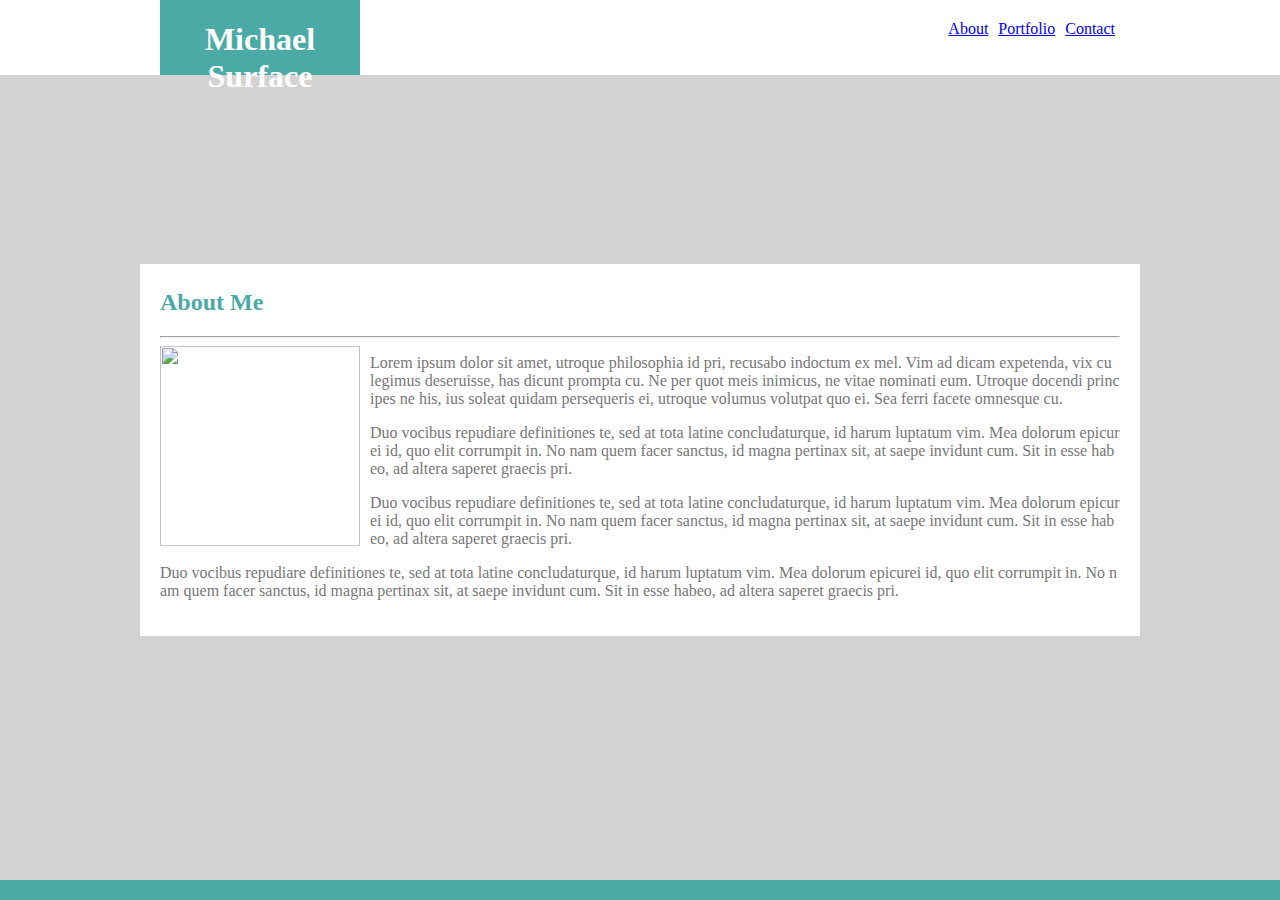
==== Index.html @ 29ffdabe "initial commit" ====
<!DOCTYPE html>
<html>
<head>
    <meta charset="utf-8" />
    <meta http-equiv="X-UA-Compatible" content="IE=edge">
    <title>Michael Surface</title>
    <meta name="viewport" content="width=device-width, initial-scale=1">
    <link rel="stylesheet" type="text/css" media="screen" href="assets/style.css"/>
    <script src="main.js"></script>

</head>

    <body class="body">

            <header>
                    <div id="wrapper">
                    <section class="name">
                        <h1>Michael Surface</h1>
                    </section>
            
                        <nav>
                            <a href="Index.html">About</a>
                            <a href="portfolio.html">Portfolio</a>
                            <a href="contact.html">Contact</a>
                        </nav>
                    </div>
                </header>
 
    <section class="section">
            
            <div class="aboutme">

                <h2>About Me</h2>
                <hr id="contentbar"/>

            </div>

            <img id="profile" src="../images/profilephoto.jpg"/>

            <p>Lorem ipsum dolor sit amet, utroque philosophia id pri, recusabo indoctum ex mel. Vim ad dicam expetenda, vix cu legimus deseruisse, has dicunt prompta cu. Ne per quot meis inimicus, ne vitae nominati eum. Utroque docendi principes ne his, ius soleat quidam persequeris ei, utroque volumus volutpat quo ei. Sea ferri facete omnesque cu.</p>

            <P>Duo vocibus repudiare definitiones te, sed at tota latine concludaturque, id harum luptatum vim. Mea dolorum epicurei id, quo elit corrumpit in. No nam quem facer sanctus, id magna pertinax sit, at saepe invidunt cum. Sit in esse habeo, ad altera saperet graecis pri.</P>

            <p>Duo vocibus repudiare definitiones te, sed at tota latine concludaturque, id harum luptatum vim. Mea dolorum epicurei id, quo elit corrumpit in. No nam quem facer sanctus, id magna pertinax sit, at saepe invidunt cum. Sit in esse habeo, ad altera saperet graecis pri.</p>
            
            <p>Duo vocibus repudiare definitiones te, sed at tota latine concludaturque, id harum luptatum vim. Mea dolorum epicurei id, quo elit corrumpit in. No nam quem facer sanctus, id magna pertinax sit, at saepe invidunt cum. Sit in esse habeo, ad altera saperet graecis pri.</p>

        </section>    

    </body>

        <footer class="footer"> 

        </footer>





</body>
</html>
---- assets/style.css ----
body {
    margin:0;
    padding:0;
    height:100%;
 }

header {
    width: 100%;
    background-color: #ffffff;
    height: 75px;
    border: #cccccc;
    border-width: 0px 0px 500px 0px;
    margin-bottom: 15px;
    position: relative;
}

#wrapper {
    max-width: 960px;
    margin: auto;
}

.name {
    float: left;
    width: 200px;
    background: #4aaaa5;
    text-align: center;
    height: 75px;
}

.name h1 {
    color: white;
}

nav {
    float: right;
    text-align: center;
    height: 75px;
}

nav a {
    float: left;
    margin-right: 5px;
    margin-left: 5px;
    text-align: center;
    vertical-align: middle;
    padding-top: 20px;
}

.section {
    clear: both;
    position: fixed;
    top: 50%;
    left: 50%;
    transform: translate(-50%, -50%);
    width: 960px;
    margin: auto;
    background-color: #ffffff;
    padding: 0px 20px 20px 20px;
}

.section h2 {
    color: #4aaaa5;
}

.section p {
    word-break: break-all;
    color: #777777;
}

#profile {
float: left;
margin-right: 10px;
height: 200px;
width: 200px;
}

.body {
    background-image: url("../images/light-grey-terrazzo.png");
    background-color: lightgrey;
}

.aboutme {
    padding-top: 5px;
    border-bottom: 40px;
    border-bottom-color: black;  
}

#contentbar {

}

.portimages{
    position: relative;
}

img {
    float: left;
    height: 75px;
    width: 75px;
}


.footer {
    position: absolute;
    bottom: 0;
    width: 100%;
    height: 20px;
    border: 5px;
    background-color: #4aaaa5;
    border-color: black;

}
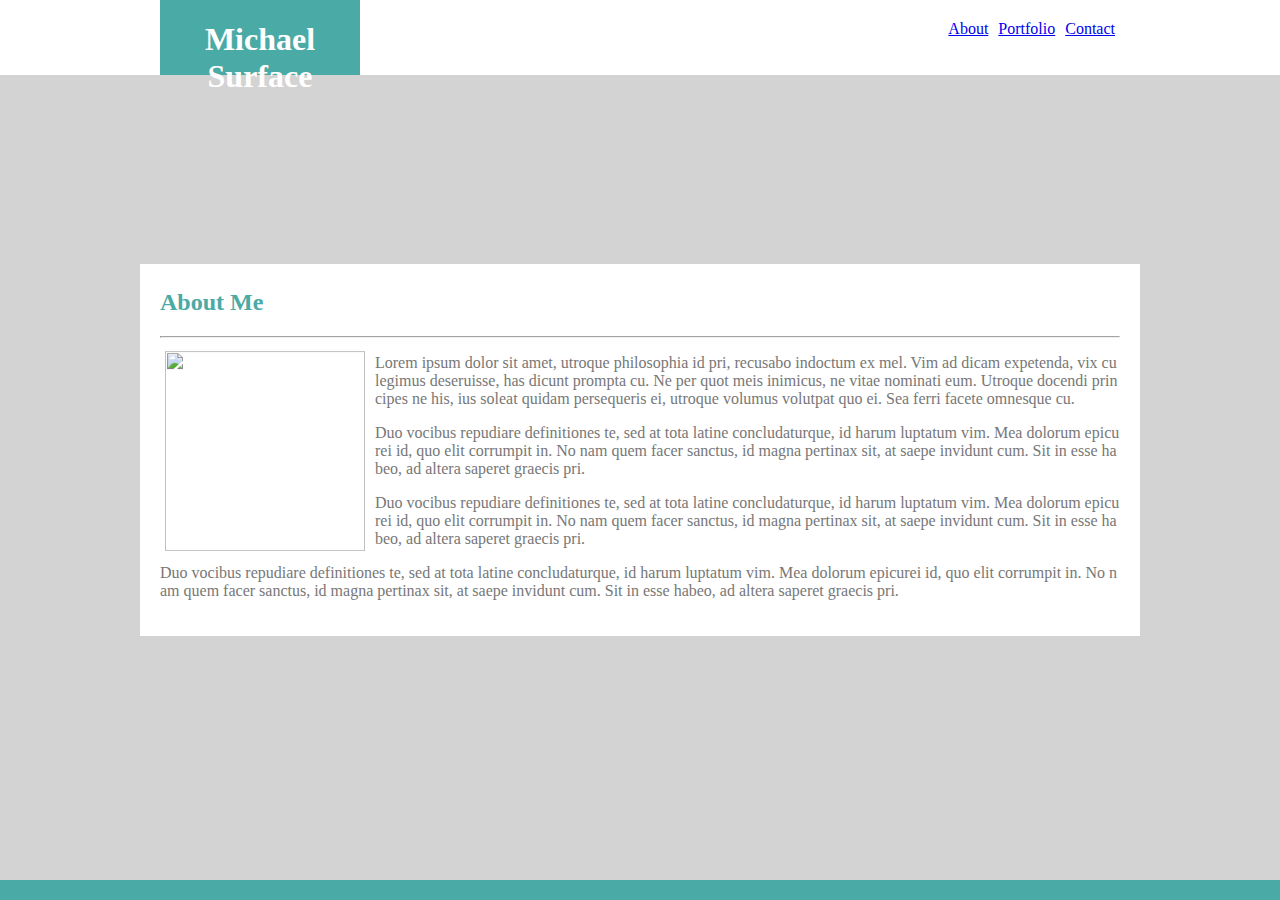
==== commit 664194c0: "second" ====
--- a/Index.html
+++ b/Index.html
@@ -11,51 +11,30 @@
 </head>
 
     <body class="body">
-
-            <header>
-                    <div id="wrapper">
-                    <section class="name">
-                        <h1>Michael Surface</h1>
-                    </section>
-            
-                        <nav>
-                            <a href="Index.html">About</a>
-                            <a href="portfolio.html">Portfolio</a>
-                            <a href="contact.html">Contact</a>
-                        </nav>
-                    </div>
-                </header>
- 
-    <section class="section">
-            
+        <header>
+            <div id="wrapper">
+                <section class="name">
+                <h1>Michael Surface</h1>
+            </section>
+                <nav>
+                    <a href="Index.html">About</a>
+                    <a href="portfolio.html">Portfolio</a>
+                    <a href="contact.html">Contact</a>
+                </nav>
+            </div>
+        </header>
+        <section class="section">
             <div class="aboutme">
-
                 <h2>About Me</h2>
-                <hr id="contentbar"/>
-
+                    <hr id="contentbar"/>
             </div>
-
-            <img id="profile" src="../images/profilephoto.jpg"/>
-
-            <p>Lorem ipsum dolor sit amet, utroque philosophia id pri, recusabo indoctum ex mel. Vim ad dicam expetenda, vix cu legimus deseruisse, has dicunt prompta cu. Ne per quot meis inimicus, ne vitae nominati eum. Utroque docendi principes ne his, ius soleat quidam persequeris ei, utroque volumus volutpat quo ei. Sea ferri facete omnesque cu.</p>
-
-            <P>Duo vocibus repudiare definitiones te, sed at tota latine concludaturque, id harum luptatum vim. Mea dolorum epicurei id, quo elit corrumpit in. No nam quem facer sanctus, id magna pertinax sit, at saepe invidunt cum. Sit in esse habeo, ad altera saperet graecis pri.</P>
-
-            <p>Duo vocibus repudiare definitiones te, sed at tota latine concludaturque, id harum luptatum vim. Mea dolorum epicurei id, quo elit corrumpit in. No nam quem facer sanctus, id magna pertinax sit, at saepe invidunt cum. Sit in esse habeo, ad altera saperet graecis pri.</p>
-            
-            <p>Duo vocibus repudiare definitiones te, sed at tota latine concludaturque, id harum luptatum vim. Mea dolorum epicurei id, quo elit corrumpit in. No nam quem facer sanctus, id magna pertinax sit, at saepe invidunt cum. Sit in esse habeo, ad altera saperet graecis pri.</p>
-
+                <img id="profile" src="images/profilephoto.jpg"/>
+                <p>Lorem ipsum dolor sit amet, utroque philosophia id pri, recusabo indoctum ex mel. Vim ad dicam expetenda, vix cu legimus deseruisse, has dicunt prompta cu. Ne per quot meis inimicus, ne vitae nominati eum. Utroque docendi principes ne his, ius soleat quidam persequeris ei, utroque volumus volutpat quo ei. Sea ferri facete omnesque cu.</p>
+                <P>Duo vocibus repudiare definitiones te, sed at tota latine concludaturque, id harum luptatum vim. Mea dolorum epicurei id, quo elit corrumpit in. No nam quem facer sanctus, id magna pertinax sit, at saepe invidunt cum. Sit in esse habeo, ad altera saperet graecis pri.</P>
+                <p>Duo vocibus repudiare definitiones te, sed at tota latine concludaturque, id harum luptatum vim. Mea dolorum epicurei id, quo elit corrumpit in. No nam quem facer sanctus, id magna pertinax sit, at saepe invidunt cum. Sit in esse habeo, ad altera saperet graecis pri.</p>
+                <p>Duo vocibus repudiare definitiones te, sed at tota latine concludaturque, id harum luptatum vim. Mea dolorum epicurei id, quo elit corrumpit in. No nam quem facer sanctus, id magna pertinax sit, at saepe invidunt cum. Sit in esse habeo, ad altera saperet graecis pri.</p>
         </section>    
-
+        <footer class="footer"> 
+        </footer>
     </body>
-
-        <footer class="footer"> 
-
-        </footer>
-
-
-
-
-
-</body>
 </html>
--- a/assets/style.css
+++ b/assets/style.css
@@ -85,20 +85,18 @@
     border-bottom-color: black;  
 }
 
-#contentbar {
-
+img {
+    height: 50px;
+    width: 50px;
+    margin: 5px;
+    position: relative;
+    word-wrap: break-word; 
 }
 
-.portimages{
-    position: relative;
+.imgtext {
+    word-wrap: break-word;
+    position: absolute;
 }
-
-img {
-    float: left;
-    height: 75px;
-    width: 75px;
-}
-
 
 .footer {
     position: absolute;
